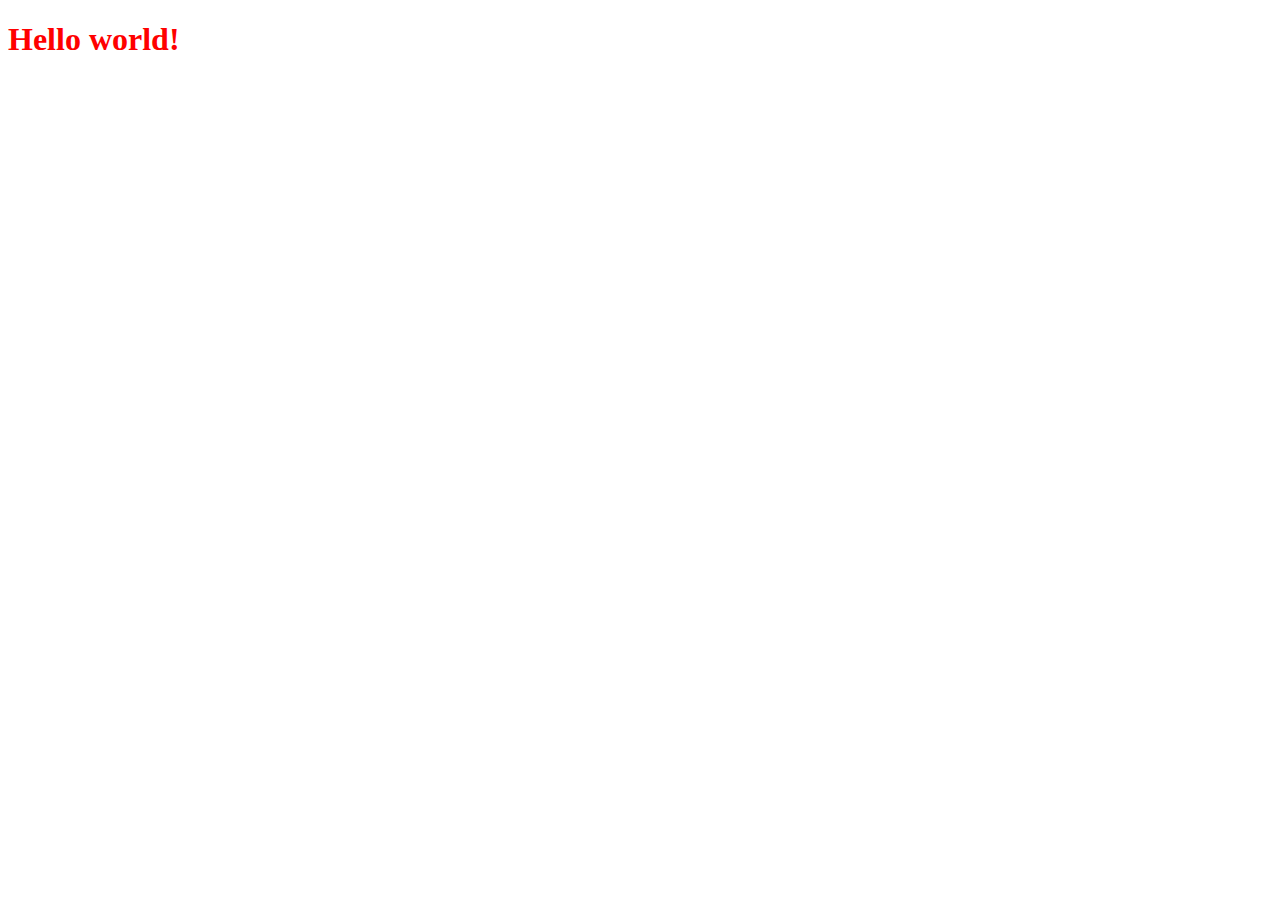
==== index.html @ e7621c61 "Html Css Js linked" ====
<!DOCTYPE html>
<html lang="en">
<head>
    <meta charset="UTF-8">
    <meta http-equiv="X-UA-Compatible" content="IE=edge">
    <meta name="viewport" content="width=device-width, initial-scale=1.0">
    <title>Document</title>
    <script src="./index.js"></script>
    <link rel="stylesheet" href="index.css">
</head>
<body>
    <h1>Hello world!</h1>
</body>
</html>
---- index.css ----
h1{
    color:red;
}
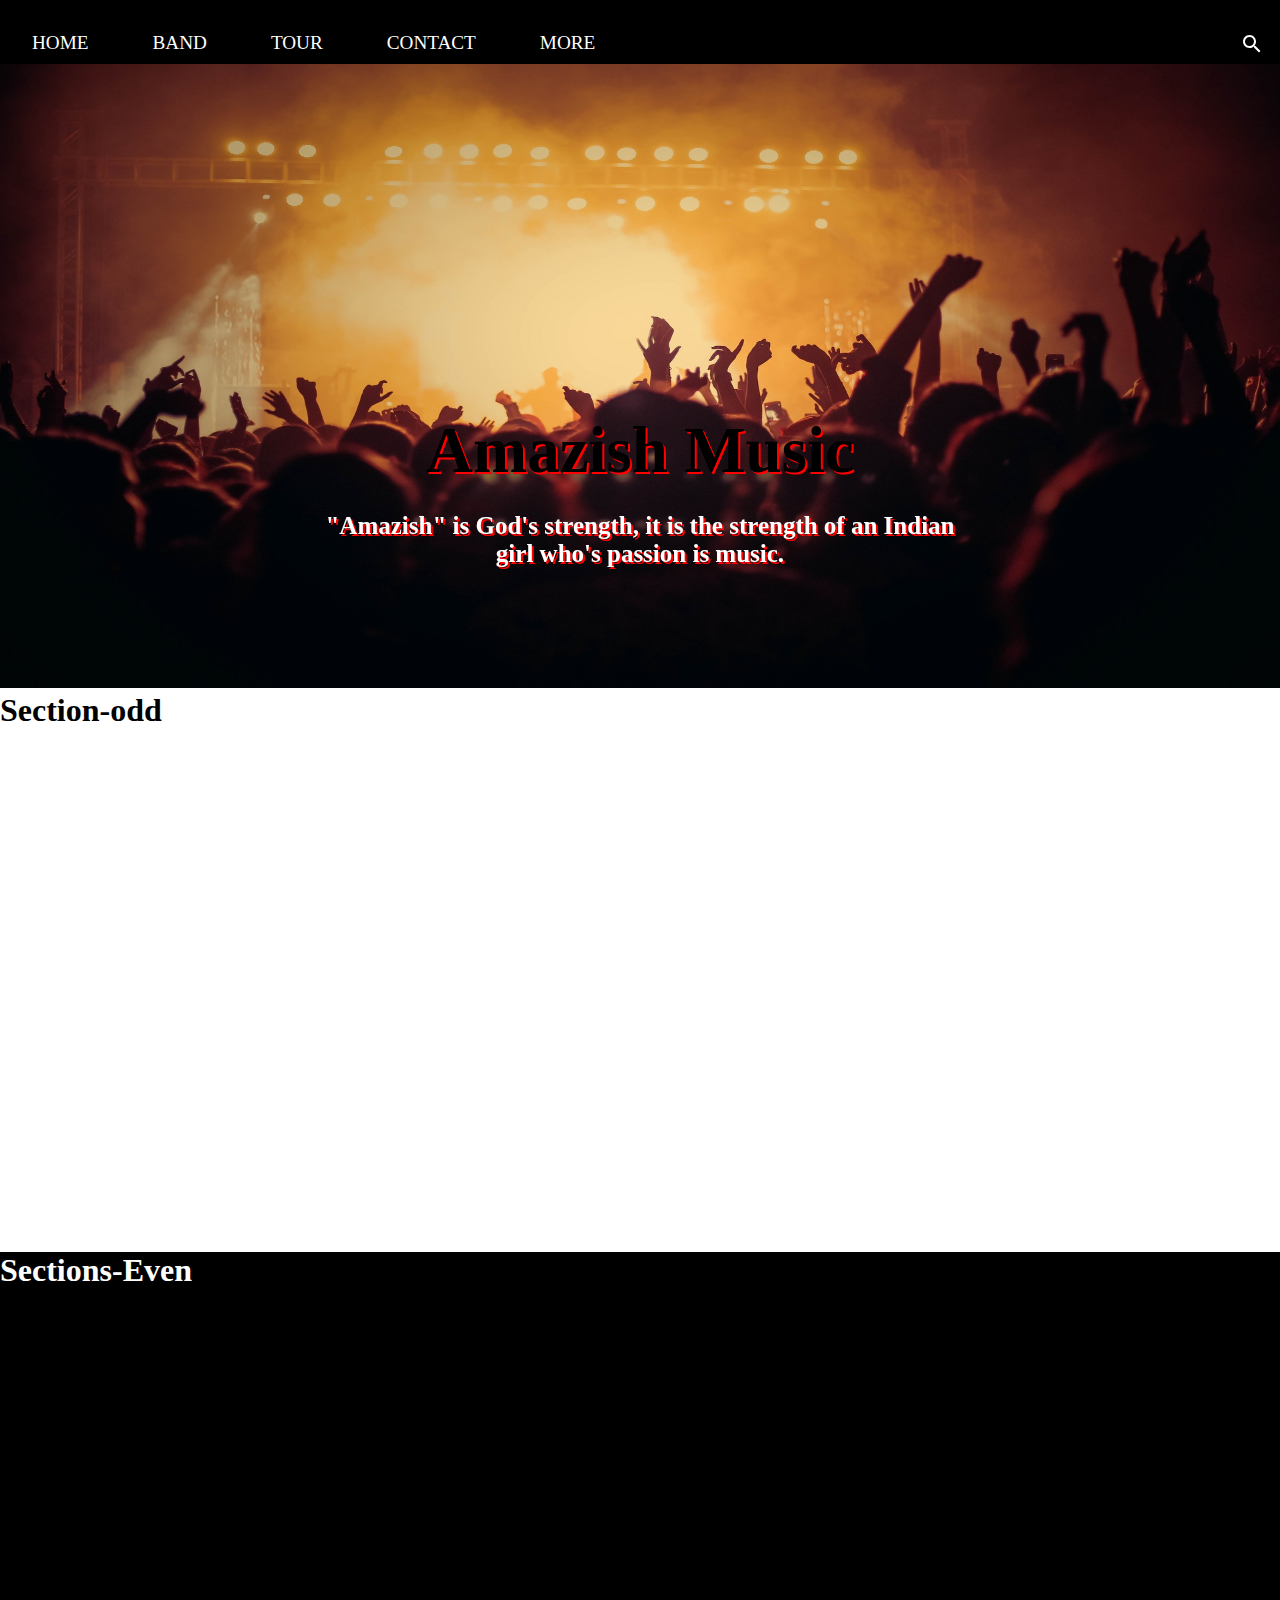
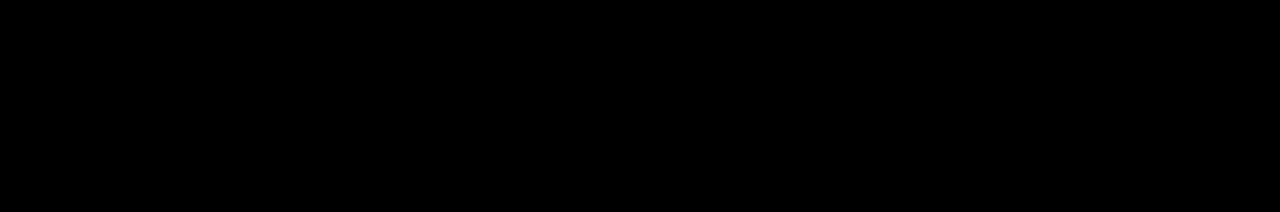
==== commit 936a1ee2: "Main site Nav And mainImgAndText done" ====
--- a/index.html
+++ b/index.html
@@ -1,5 +1,6 @@
 <!DOCTYPE html>
 <html lang="en">
+
 <head>
     <meta charset="UTF-8">
     <meta http-equiv="X-UA-Compatible" content="IE=edge">
@@ -8,7 +9,54 @@
     <script src="./index.js"></script>
     <link rel="stylesheet" href="index.css">
 </head>
+
 <body>
-    <h1>Hello world!</h1>
+    <!-- navigation bar -->
+    <header>
+        <nav>
+            <ul>
+                <li><a href="#"> HOME</li></a>
+                <li><a href="#"> BAND</li></a>
+                <li><a href="#"> TOUR</li></a>
+                <li><a href="#"> CONTACT</li></a>
+                <li><a href="#"> MORE</li></a>
+            </ul>
+            <div id="searchButton">
+                <img src="./images/icons/search_white_24dp.svg" alt="Search Icon">
+            </div>
+        </nav>
+    </header>
+    <!-- main body image -->
+    <div id="mainImageAndText">
+        <img src="./images/pexels-vishnu-r-nair-1105666.jpg" alt="Concert Image">
+        <div id="headingText">
+            <h1>Amazish Music</h1>
+            
+                <h2>"Amazish" is God's strength, it is the strength of an Indian girl who's passion is music.</h2>
+            
+        </div>
+    </div>
+    <!-- sections -->
+    <div class="odd-Section">
+        <h1>Section-odd</h1>
+    </div>
+    <div class="even-Section">
+        <h1>Sections-Even</h1>
+    </div>
+
+
+
+
+
+
+
+
+
+
+
+
+
+
 </body>
+
 </html>--- a/index.css
+++ b/index.css
@@ -1,3 +1,92 @@
-h1{
-    color:red;
+* {
+    margin: 0rem;
+    padding: 0rem;
+    border: 0rem;
+}
+
+nav {
+    display: block;
+    width: 100%;
+    height: 4rem;
+    background-color: black;
+    position: fixed;
+}
+
+ul {
+    list-style: none;
+}
+
+li {
+    padding: 1rem;
+    padding-bottom: 0%;
+    margin-top: 1rem;
+    float: left;
+
+}
+
+nav a {
+    color: white;
+    text-decoration: none;
+    padding: 1rem;
+    font-size: 1.2rem;
+}
+
+li a:hover {
+    background-color: red;
+}
+
+#searchButton {
+    float: right;
+    color: white;
+    padding: 1rem;
+    padding-bottom: 0%;
+    margin-top: 1rem;
+}
+
+#mainImageAndText {
+    display: inline;
+}
+
+#mainImageAndText img {
+    width: 100%;
+    height: 43rem;
+    display: inline;
+}
+
+#headingText {
+    display: inline;
+}
+#headingText h1{
+        display: inline;
+        position: absolute;
+        top: 50%;
+        left: 50%;
+        font-size: 65px;
+        color: black;
+        text-shadow: 2px 2px #FF0000;
+        transform: translate(-50%, -50%);
+}
+#headingText h2{
+        display: inline;
+        position: absolute;
+        top: 60%;
+        left: 50%;
+        font-size: 25px;
+        color:white;
+        text-shadow: 2px 2px red;
+        transform: translate(-50%, -50%);
+        text-align: center;
+}
+.odd-Section {
+    height: 35rem;
+    width: 100%;
+    background-color: white;
+}
+
+.even-Section {
+    height: 35rem;
+    width: 100%;
+    background-color: black;
+    color: white;
+
 }